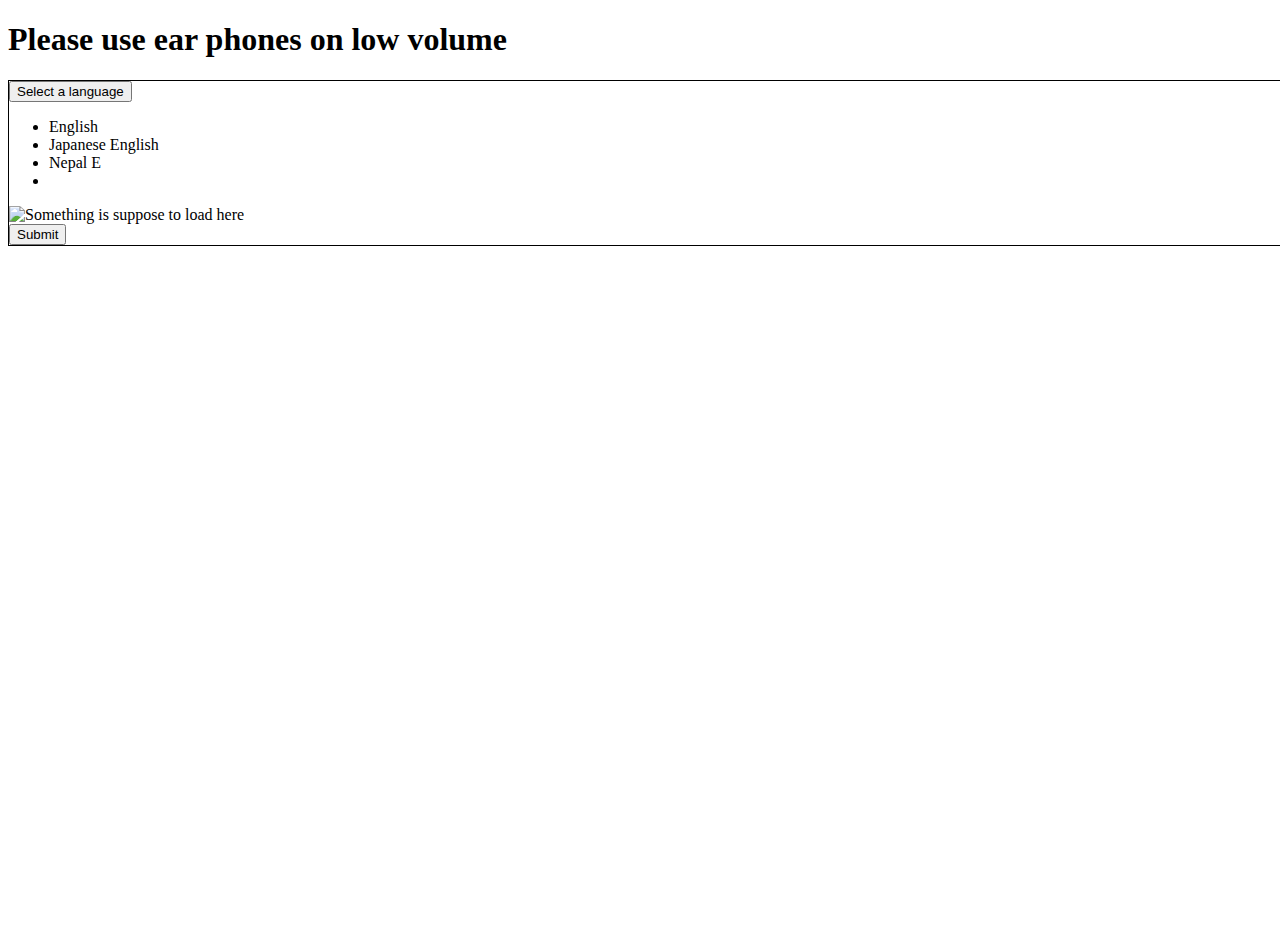
==== index.html @ 0d41df3f "first commit" ====
<!DOCTYPE html>
<html lang="en">

<head>
    <meta charset="UTF-8">
    <meta name="viewport" content="width=device-width, initial-scale=1.0">
    <title>Document</title>
    <link rel="stylesheet" href="index.css">
    <link href="https://cdn.jsdelivr.net/npm/bootstrap@5.3.0/dist/css/bootstrap.min.css" rel="stylesheet"
        integrity="sha384-9ndCyUaIbzAi2FUVXJi0CjmCapSmO7SnpJef0486qhLnuZ2cdeRhO02iuK6FUUVM" crossorigin="anonymous">
    <script src="https://cdn.jsdelivr.net/npm/bootstrap@5.3.0/dist/js/bootstrap.bundle.min.js"
        integrity="sha384-geWF76RCwLtnZ8qwWowPQNguL3RmwHVBC9FhGdlKrxdiJJigb/j/68SIy3Te4Bkz"
        crossorigin="anonymous"></script>
    <script src="scripts/index.js"> </script>
</head>

<body>

    <div class="d-flex justify-content-center align-items-center flex-column" style="height: 100vh; width: 100vw;">
        <h1> Please use ear phones on low volume </h1>
        <form class="p2 col-4" style="border:1px solid black; height:fit-content;">
            <div class="d-flex flex-column justify-content-center">
                <div class=" d-flex justify-content-center dropdown m-3">
                    <button class="btn btn-secondary dropdown-toggle" type="button" id="dropdownMenuButton"
                        data-bs-toggle="dropdown" aria-expanded="false">
                        Select a language
                    </button>
                    <ul class=" dropdown-menu" aria-labelledby="dropdownMenuButton">
                        <li><a class="dropdown-item" onclick="changeImage('english')">English</a></li>
                        <li><a class="dropdown-item" onclick="changeImage('japanese')">Japanese English</a>
                        </li>
                        <li><a class="dropdown-item" onclick="changeImage('nepal')">Nepal E</a></li>
                        <li><a class="dropdown-item bg-black" style="color: white;"
                                onclick="changeImage('african')">African ENGLISH</a></li>
                    </ul>
                </div>
                <div class="m-3 text-center">
                    <img id="selectedImage" src="" alt="Something is suppose to load here"
                        style="width:100%; height:10em;">
                </div>

                <audio id="audio" src=""></audio>

                <div class="d-flex justify-content-center m-3">
                    <button id="submitBtn" type="submit" class="btn btn-primary"
                        onclick="openNextPage()">Submit</button>
                </div>
            </div>
        </form>
    </div>


</body>

</html>
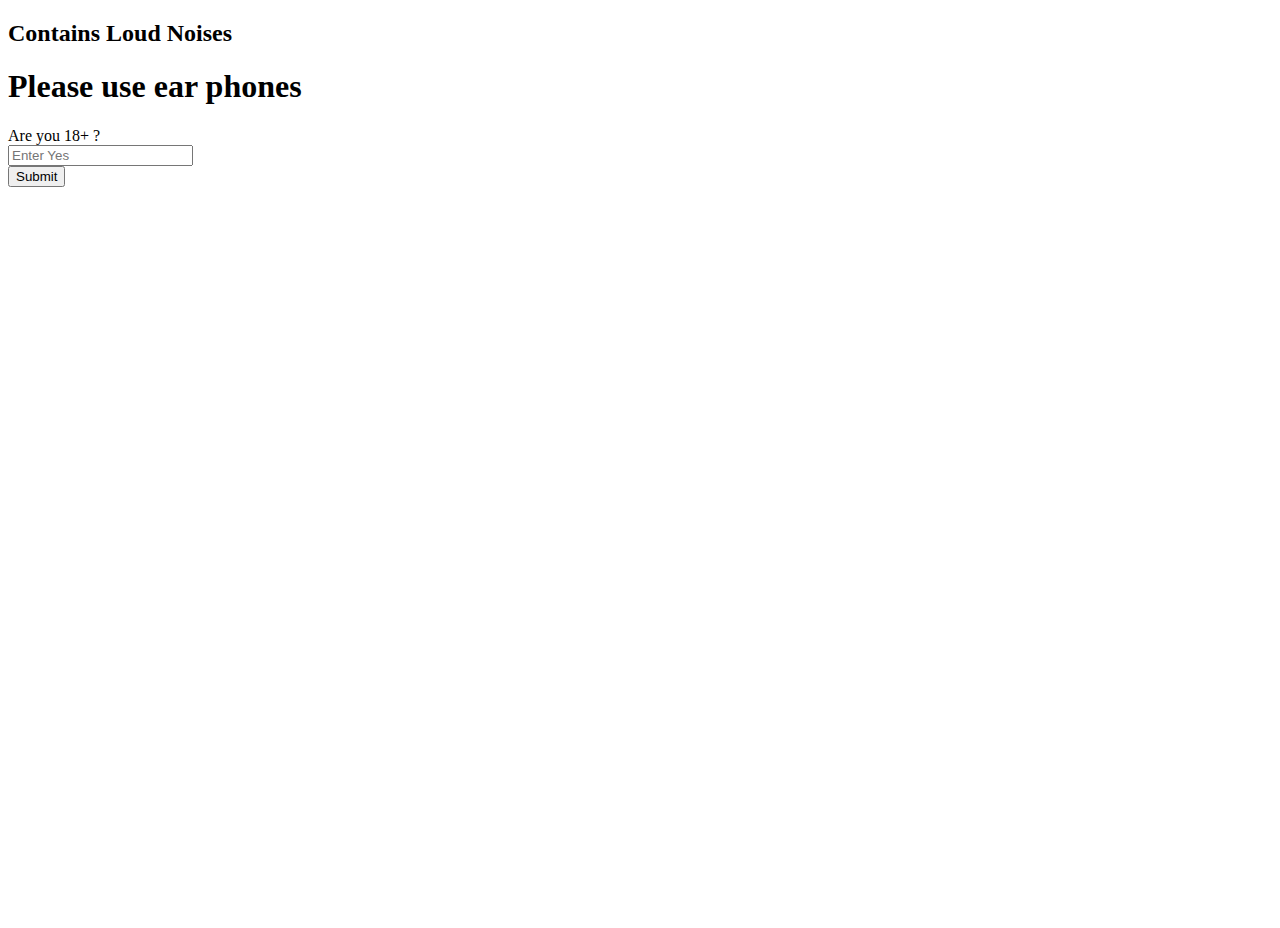
==== commit 8e101363: "sdas" ====
--- a/index.html
+++ b/index.html
@@ -5,50 +5,41 @@
     <meta charset="UTF-8">
     <meta name="viewport" content="width=device-width, initial-scale=1.0">
     <title>Document</title>
-    <link rel="stylesheet" href="index.css">
+    <link rel="stylesheet" href="styles/entrance.css">
     <link href="https://cdn.jsdelivr.net/npm/bootstrap@5.3.0/dist/css/bootstrap.min.css" rel="stylesheet"
         integrity="sha384-9ndCyUaIbzAi2FUVXJi0CjmCapSmO7SnpJef0486qhLnuZ2cdeRhO02iuK6FUUVM" crossorigin="anonymous">
-    <script src="https://cdn.jsdelivr.net/npm/bootstrap@5.3.0/dist/js/bootstrap.bundle.min.js"
+    <script defer src="https://cdn.jsdelivr.net/npm/bootstrap@5.3.0/dist/js/bootstrap.bundle.min.js"
         integrity="sha384-geWF76RCwLtnZ8qwWowPQNguL3RmwHVBC9FhGdlKrxdiJJigb/j/68SIy3Te4Bkz"
         crossorigin="anonymous"></script>
-    <script src="scripts/index.js"> </script>
+    <script src="scripts/entrance.js"></script>
+
 </head>
 
 <body>
+    <div class="d-flex justify-content-center align-items-center flex-column" style="height:100vh; width:100vw;">
 
-    <div class="d-flex justify-content-center align-items-center flex-column" style="height: 100vh; width: 100vw;">
-        <h1> Please use ear phones on low volume </h1>
-        <form class="p2 col-4" style="border:1px solid black; height:fit-content;">
-            <div class="d-flex flex-column justify-content-center">
-                <div class=" d-flex justify-content-center dropdown m-3">
-                    <button class="btn btn-secondary dropdown-toggle" type="button" id="dropdownMenuButton"
-                        data-bs-toggle="dropdown" aria-expanded="false">
-                        Select a language
-                    </button>
-                    <ul class=" dropdown-menu" aria-labelledby="dropdownMenuButton">
-                        <li><a class="dropdown-item" onclick="changeImage('english')">English</a></li>
-                        <li><a class="dropdown-item" onclick="changeImage('japanese')">Japanese English</a>
-                        </li>
-                        <li><a class="dropdown-item" onclick="changeImage('nepal')">Nepal E</a></li>
-                        <li><a class="dropdown-item bg-black" style="color: white;"
-                                onclick="changeImage('african')">African ENGLISH</a></li>
-                    </ul>
+        <h2 class="text-bg-danger"> Contains Loud Noises</h2>
+        <form class="d-flex flex-column justify-content-center">
+            <h1> Please use ear phones </h1>
+            <span class="bg-primary-subtle"> Are you 18+ ? </span>
+
+            <div class="d-flex justify-content-center flex-column">
+                <div>
                 </div>
-                <div class="m-3 text-center">
-                    <img id="selectedImage" src="" alt="Something is suppose to load here"
-                        style="width:100%; height:10em;">
-                </div>
+                <input id="age" type="text" placeholder="Enter Yes">
+            </div>
+            <button onclick="handleSubmit(event)" ondblclick="openIndexHTML()">Submit</button>
+            <div id="wdc">
 
-                <audio id="audio" src=""></audio>
+            </div>
+            <div id="marioplatform" class="position-relative d-flex justify-content-center">
 
-                <div class="d-flex justify-content-center m-3">
-                    <button id="submitBtn" type="submit" class="btn btn-primary"
-                        onclick="openNextPage()">Submit</button>
-                </div>
             </div>
         </form>
+
+
+
     </div>
-
 
 </body>
 
--- a/styles/entrance.css
+++ b/styles/entrance.css
@@ -0,0 +1,13 @@
+.overlay-gif {
+    position: relative;
+    z-index: 1;
+}
+
+.overlay-span {
+    position: absolute;
+    top: 54px;
+    left: 54px;
+    background-color: rgb(255, 255, 255);
+    padding: 0px;
+    z-index: 2;
+}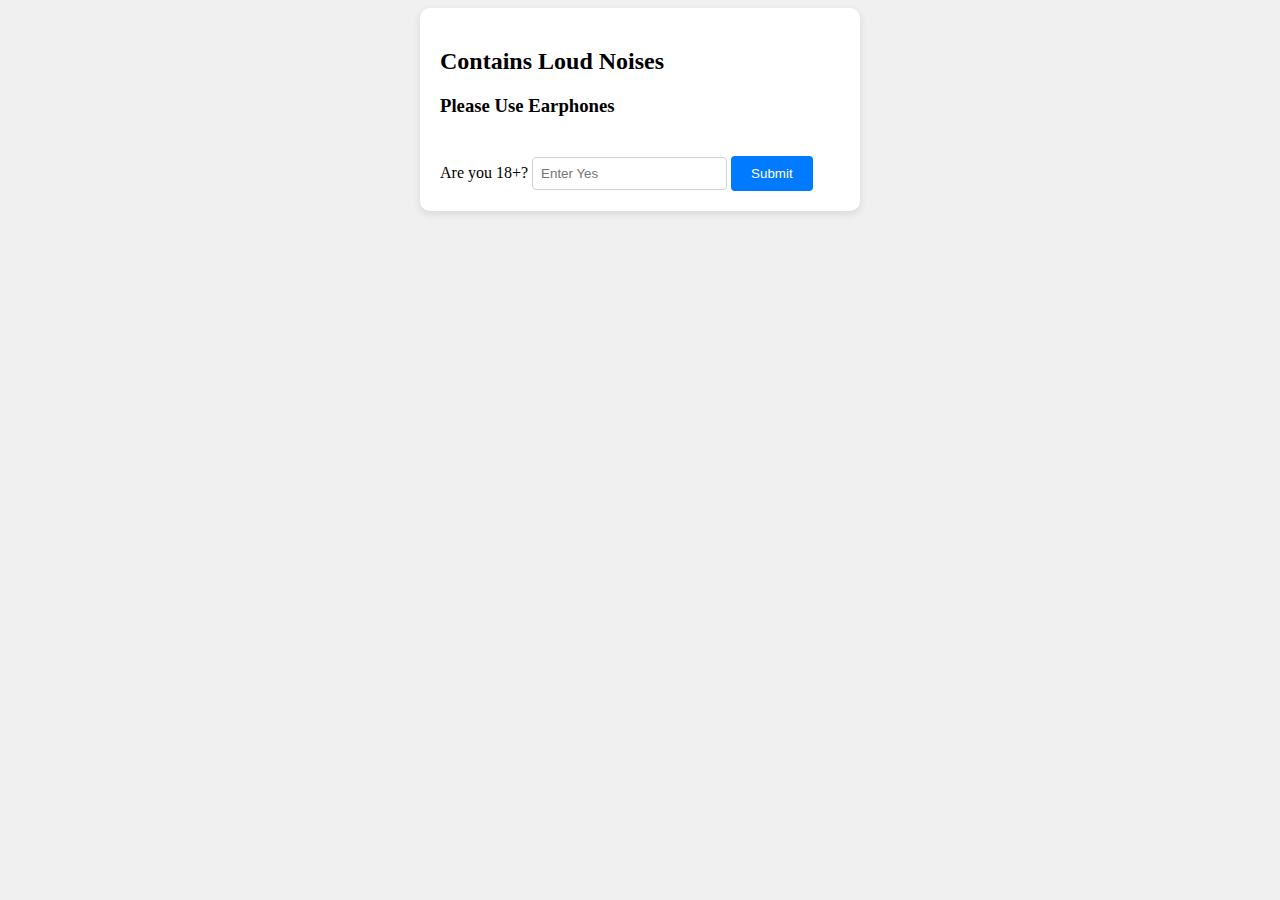
==== commit d2d87432: "bikal" ====
--- a/index.html
+++ b/index.html
@@ -12,35 +12,22 @@
         integrity="sha384-geWF76RCwLtnZ8qwWowPQNguL3RmwHVBC9FhGdlKrxdiJJigb/j/68SIy3Te4Bkz"
         crossorigin="anonymous"></script>
     <script src="scripts/entrance.js"></script>
-
 </head>
 
 <body>
-    <div class="d-flex justify-content-center align-items-center flex-column" style="height:100vh; width:100vw;">
-
-        <h2 class="text-bg-danger"> Contains Loud Noises</h2>
-        <form class="d-flex flex-column justify-content-center">
-            <h1> Please use ear phones </h1>
-            <span class="bg-primary-subtle"> Are you 18+ ? </span>
-
-            <div class="d-flex justify-content-center flex-column">
-                <div>
-                </div>
+    <div class="d-flex justify-content-center align-items-center vh-100">
+        <div class="form-container">
+            <h2 class="text-center text-danger">Contains Loud Noises</h2>
+            <form class="d-flex flex-column align-items-center">
+                <h3>Please Use Earphones</h3>
+                <span>Are you 18+?</span>
                 <input id="age" type="text" placeholder="Enter Yes">
-            </div>
-            <button onclick="handleSubmit(event)" ondblclick="openIndexHTML()">Submit</button>
-            <div id="wdc">
-
-            </div>
-            <div id="marioplatform" class="position-relative d-flex justify-content-center">
-
-            </div>
-        </form>
-
-
-
+                <button class="mt-2" onclick="handleSubmit(event)" ondblclick="openIndexHTML()">Submit</button>
+                <div id="wdc"></div>
+                <div id="marioplatform" class="position-relative d-flex justify-content-center"></div>
+            </form>
+        </div>
     </div>
-
 </body>
 
 </html>--- a/styles/entrance.css
+++ b/styles/entrance.css
@@ -10,4 +10,48 @@
     background-color: rgb(255, 255, 255);
     padding: 0px;
     z-index: 2;
+}
+
+body {
+    background-color: #f0f0f0;
+}
+
+.form-container {
+    background-color: white;
+    border-radius: 10px;
+    box-shadow: 0px 3px 8px rgba(0, 0, 0, 0.1);
+    padding: 20px;
+    max-width: 400px;
+    margin: 0 auto;
+}
+
+h1 {
+    font-size: 24px;
+    margin-bottom: 20px;
+}
+
+.bg-primary-subtle {
+    background-color: #007bff;
+    color: white;
+    border-radius: 4px;
+    padding: 5px 10px;
+    font-size: 16px;
+    margin-top: 20px;
+}
+
+input[type="text"] {
+    border: 1px solid #d2d2d2;
+    border-radius: 4px;
+    padding: 8px;
+    margin-top: 10px;
+}
+
+button {
+    background-color: #007bff;
+    color: white;
+    border: none;
+    border-radius: 4px;
+    padding: 10px 20px;
+    margin-top: 20px;
+    cursor: pointer;
 }